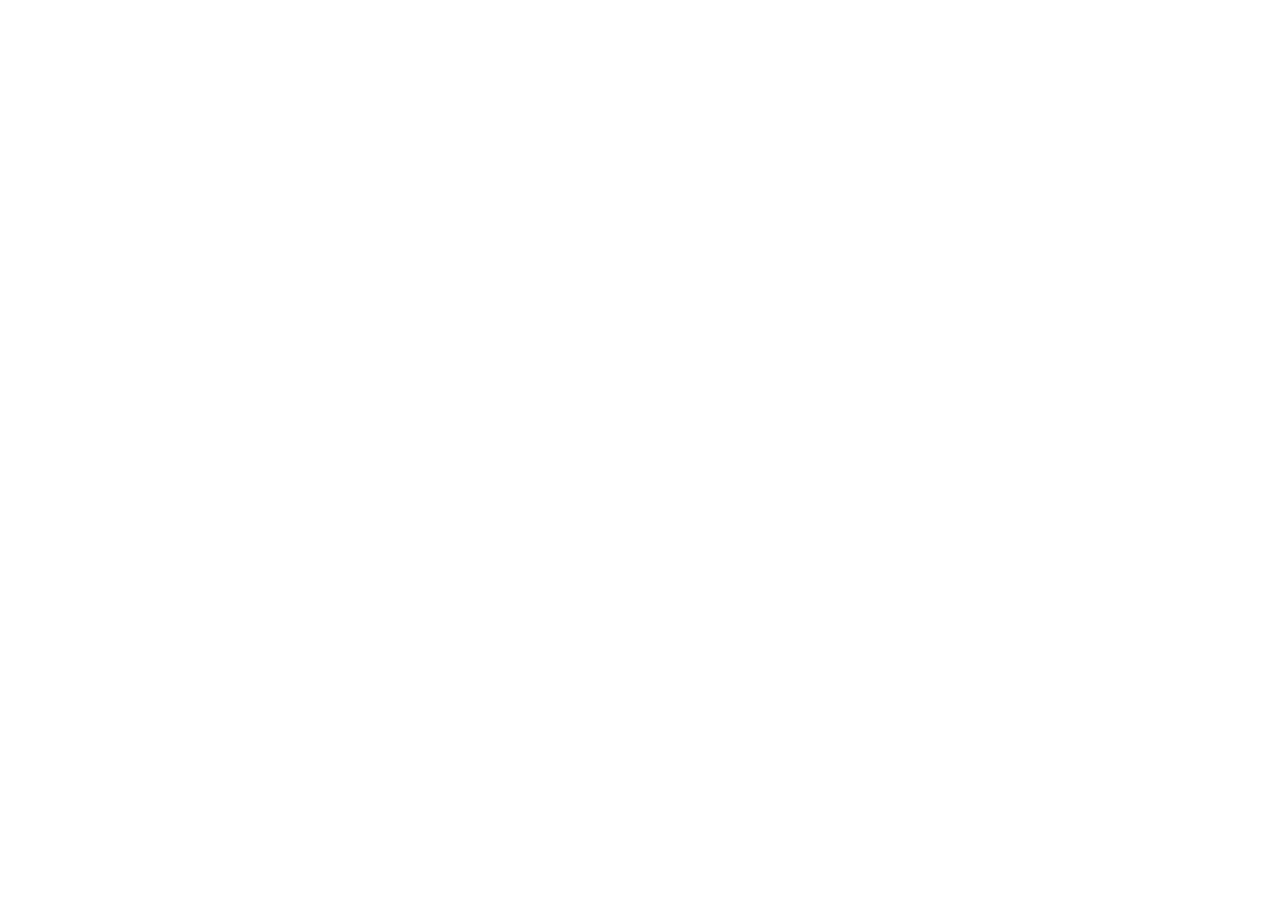
==== html/About.html @ 8fb32999 "myname" ====
<!DOCTYPE html>
<html lang="en">
<head>
    <meta charset="UTF-8">
    <meta name="viewport" content="width=device-width, initial-scale=1.0">
    <title>Document</title>
     <link rel="stylesheet" href="./css/style.css">
</head>
<body>
    
</body>
</html>
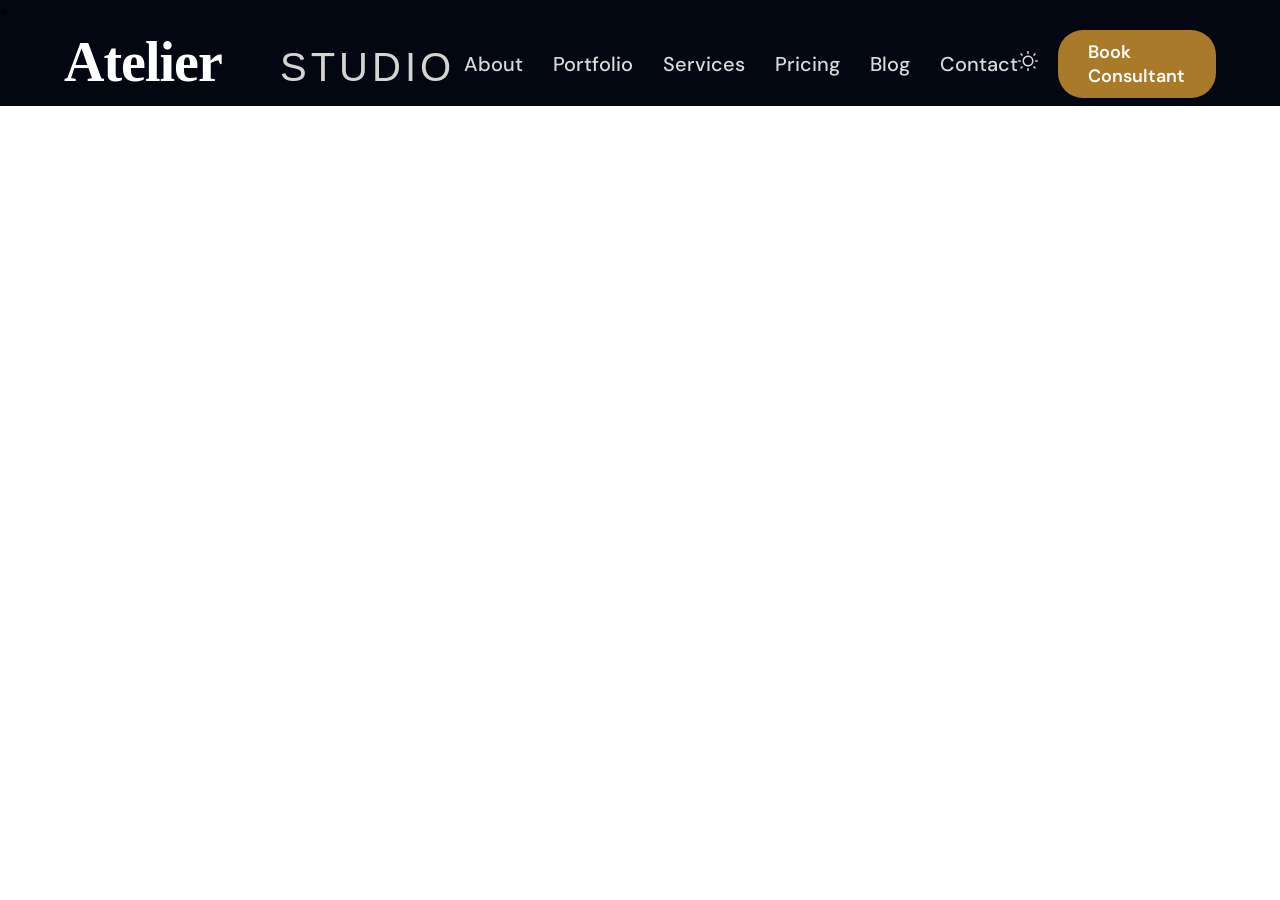
==== commit 0b1a2548: "new" ====
--- a/html/About.html
+++ b/html/About.html
@@ -4,9 +4,39 @@
     <meta charset="UTF-8">
     <meta name="viewport" content="width=device-width, initial-scale=1.0">
     <title>Document</title>
-     <link rel="stylesheet" href="./css/style.css">
-</head>
-<body>
+     <link rel="stylesheet" href="../css/style.css">
+ </head>
+ <body>
+      <nav>+
+        <div class="navigation">
+            <div class="logo">
+                <img src="../resources/image/logo.svg" alt="logo">
+                
+            </div>
+          <div class="nav_items">
+            <a href="../html/About.html">About</a>
+            <a href="../html/portfolio.html">portfolio</a>
+            <a href="../html/services.html">Services</a>
+            <a href="../html/Pricing.html">Pricing</a>
+            <a href="../html/Blog.html">Blog</a>
+             <a href="../html/contact.html">contact</a>
+          
+            
+           
+          </div>
+          <div class="consultant_button">
+            <div>
+                <svg xmlns="http://www.w3.org/2000/svg" width="20" height="20" viewBox="0 0 20 20"><path fill="currentColor" d="M19 9.199h-.98c-.553 0-1 .359-1 .801c0 .441.447.799 1 .799H19c.552 0 1-.357 1-.799c0-.441-.449-.801-1-.801M10 4.5A5.483 5.483 0 0 0 4.5 10c0 3.051 2.449 5.5 5.5 5.5c3.05 0 5.5-2.449 5.5-5.5S13.049 4.5 10 4.5m0 9.5c-2.211 0-4-1.791-4-4c0-2.211 1.789-4 4-4a4 4 0 0 1 0 8m-7-4c0-.441-.449-.801-1-.801H1c-.553 0-1 .359-1 .801c0 .441.447.799 1 .799h1c.551 0 1-.358 1-.799m7-7c.441 0 .799-.447.799-1V1c0-.553-.358-1-.799-1s-.801.447-.801 1v1c0 .553.359 1 .801 1m0 14c-.442 0-.801.447-.801 1v1c0 .553.359 1 .801 1c.441 0 .799-.447.799-1v-1c0-.553-.358-1-.799-1m7.365-13.234c.391-.391.454-.961.142-1.273s-.883-.248-1.272.143l-.7.699c-.391.391-.454.961-.142 1.273s.883.248 1.273-.143zM3.334 15.533l-.7.701c-.391.391-.454.959-.142 1.271s.883.25 1.272-.141l.7-.699c.391-.391.454-.961.142-1.274s-.883-.247-1.272.142m.431-12.898c-.39-.391-.961-.455-1.273-.143s-.248.883.141 1.274l.7.699c.391.391.96.455 1.272.143s.249-.883-.141-1.273zm11.769 14.031l.7.699c.391.391.96.453 1.272.143c.312-.312.249-.883-.142-1.273l-.699-.699c-.391-.391-.961-.455-1.274-.143s-.248.882.143 1.273"/></svg>
+            </div>
+            <div class="button">
+              <div class="button_text"> Book Consultant</div>
+              <div class="hov_button"></div>
+          </div>
+          </div>
+          <div class="menu">
+            <svg xmlns="http://www.w3.org/2000/svg" width="24" height="24" viewBox="0 0 24 24"><path fill="currentColor" d="M3 6h18v2H3zm0 5h18v2H3zm0 5h18v2H3z"/></svg>
+        </div>
+    </nav>
     
 </body>
 </html>
--- a/css/style.css
+++ b/css/style.css
@@ -0,0 +1,332 @@
+@import url('https://fonts.googleapis.com/css2?family=DM+Sans:ital,opsz,wght@0,9..40,100..1000;1,9..40,100..1000&display=swap');
+@import url('https://fonts.googleapis.com/css2?family=Playfair:ital,opsz,wght@0,5..1200,300..900;1,5..1200,300..900&display=swap');
+:root{
+    --primary-color:#030712;
+    --color-white: rgb(219, 217, 217);
+    --secondary-color:#A87A2A;
+    --secondary-color-fade:#f2d2893e;
+    --font-family:"Playfair", serif;
+}
+*{
+    font-family: "DM Sans", sans-serif;
+}
+body{
+    margin: 0px;
+    padding: 0px;
+}
+nav{
+    background-color:#030712;
+}
+
+.navigation{
+    width: 90%;
+    margin: 0px auto;
+    display: flex;
+    justify-content: space-between;
+}
+.logo img{
+    height: 80px;
+    width: fit-content;
+    /* aspect-ratio: square; */
+}
+
+.nav_items{
+    display: flex;
+    align-items: center;
+    gap: 30px;
+}
+.nav_items a{
+    color:rgb(219, 217, 217);
+    text-decoration: none;
+    text-transform: capitalize;
+    font-size: 20px;
+    font-weight: 500;
+}
+.consultant_button div svg{
+    color: rgb(219, 217, 217) !important;
+}
+
+.consultant_button{
+    display: flex;
+    gap:20px;
+    align-items: center;
+}
+.consultant_button .button{
+    border: none;
+    padding: 10px 30px;
+    border-radius: 25px;
+    font-size: 18px;
+    font-weight: 600;
+    background-color: #A87A2A;
+    color: white;
+    position:relative;
+    overflow:clip;
+    transition: all .3s ease-in-out;
+}
+.consultant_button .button .button_text {
+   position: relative;
+   top: 0px;
+   left: 0px;
+   z-index: 1;
+}
+.consultant_button .button .hov_button{
+    background-color: red;
+    height:100%;
+    width:0%;
+    position: absolute;
+    top: 0px;
+    left: 0px;
+    content:"";
+    contain:"";
+    transition: all .3s ease-in-out;
+}
+.consultant_button .button:hover{
+    color: #A87A2A;
+}
+.consultant_button .button:hover .hov_button{
+    width:100%;
+}
+.menu{
+    display:none;
+}
+
+
+/* HERO SECTION */
+.hero{
+    width:100%;
+    height:90vh;
+    background-color: green;
+    padding:10px 0px;
+    margin:0%;
+    background-image: url("../resources/image/image1.png");
+    background-repeat:no-repeat;
+    background-size: cover;
+    position: relative;
+}
+
+.hero::after{
+    content:"";
+    position: absolute;
+    top:0px;
+    left:0px;
+    height:100%;
+    width:100%;
+    background-color: rgba(3, 7, 18, 0.8);
+    z-index: 0;
+}
+
+.hero_top{
+    display:flex;
+    gap:10px;
+    align-items: center;
+    color:white;
+    background-color: rgba(255, 255, 255, 0.213);
+    width: fit-content;
+    border-radius: 20px;
+    padding: 10px 30px;
+    text-transform: capitalize;
+    font-weight: 600;
+    font-size: 14px;
+
+}
+
+.hero_top svg{
+    color:#A87A2A !important;
+    height: 40px !important;
+    width:40px !important;
+}
+
+.hero_body{
+    width: 90%;
+    height:100%;
+    margin:0px auto;
+    display: flex;
+    flex-direction: column;
+    justify-content: center;
+    gap:30px;
+    position: relative;
+    z-index: 1;
+    /* align-items:self-start; */
+}
+.hero_title{
+    font-family: "Playfair", serif;
+    font-size:48px;
+    font-weight: 600;
+    width: 35%;
+    color: white;
+}
+.hero_description{
+    width:40%;
+    font-weight:600;
+    font-size: 20px;
+    color: var(--color-white);
+}
+
+
+.hero_button{
+    display: flex;
+    gap: 10px;
+    align-items: center;
+    padding:10px 30px;
+    border-radius:30px;
+}
+.hero_button .second{
+    padding: 10px 30px;
+    border: none;
+    border-radius: 30px;
+    background-color:  rgb(219, 217, 217);
+    backdrop-filter:blur(20px);
+    -webkit-backdrop-filter: blur(20px);
+    font-size: 16px;
+    font-weight: 700;
+}
+.hero_button .primary{
+    background-color: #A87A2A;
+    backdrop-filter: blur(0px) !important;
+    -webkit-backdrop-filter: blur(0px) !important;
+    font-size: 16px;
+    font-weight: 700;
+    color: rgb(219, 217, 217);
+    text-transform: capitalize;
+    display:flex;
+    align-items: center;
+    gap:30px;
+    border-radius: 30px;
+    padding: 10px 30px;
+}
+.hero_cta{
+    display: flex;
+    gap:0px;
+    align-items: center;
+    margin-top: 0px;
+    padding-bottom: 40px;
+    
+}
+.hero_cta div{
+    padding:15px 30px;
+    border-radius: 30px;
+    font-size: 8px;
+    font-weight: 600;
+    background-color: rgb(219, 217, 217) ;
+    position: relative;
+    overflow: clip;
+    font-family:var(--font-family);;
+    
+}
+.hero_cta div p{
+    position: relative;
+    z-index: 1;
+    margin: 0px;
+    padding:0px;
+}
+.hero_cta div::after{
+    position: absolute;
+    height:100%;
+    background-color: white;
+    content:"";
+    top:0px;
+    left:0px;
+    contain:"";
+    /* z-index: -1; */
+    filter: blur(50px);
+}
+.primary svg{
+    height:20px !important;
+    width:20px !important;
+}
+.hero_cta div:first-child{
+    background-color: #A87A2A;
+    color: rgb(219, 217, 217);
+}
+.cta{
+    background-color: var(--primary-color);
+    padding:20px 0px;
+    color:var(--color-white);  
+    border:1px solid var(--color-white);
+    border-left:none;
+    border-right:none;
+}
+.cta_body{
+    width:90%;
+    margin:0px auto;
+    display:grid;
+    grid-template-columns: 1fr 1fr 1fr 1fr;
+    font-size:30px;
+    font-weight:600;
+}
+.cta_content{
+    display: flex;
+    flex-direction: column;
+    justify-content: center;
+    align-items: center;
+}
+.cta_content div{
+    font-size: 38px;
+    font-family: "Playfair", serif;
+}
+.cta_content p{
+    font-size: 20px;
+}
+.exp{
+    display: flex;
+    justify-content: center;
+    background-color: var(--primary-color);
+    /* background-color:red; */
+}
+.exp_main{
+    width: 90%;
+    padding: 7% 0px;
+}
+.exp_top{
+    display:flex;
+    flex-direction: column;
+    gap: 10px;
+    align-items: center;
+}
+.exp_sub{
+    background-color: var(--secondary-color-fade);
+    font-size: 14px;
+    border-radius: 20px;
+    width: fit-content;
+    padding: 10px 30px;
+    color: var(--secondary-color);
+     
+
+
+}
+.exp_title{
+    font-family: var(--font-family);
+    font-size: 48px;
+    color:var(--color-white);
+    font-weight: 600;
+
+}
+.exp_desc{
+    color:var(--color-white);
+    font-size:18px;
+    width:50%;
+    margin:0px auto;
+    text-align:center;
+}
+
+
+/* MEDIA QUERY */
+@media(max-width:480px){
+    navigation{
+    padding: 12px 0px;
+}
+.logo img{
+    height: 30px;
+}
+.nav_items{
+    display: none;
+}
+.consultant_button{
+    display: none;
+}
+.menu{
+    display:block;
+    color: rgb(219, 217, 217);
+    cursor:pointer;
+}
+}
